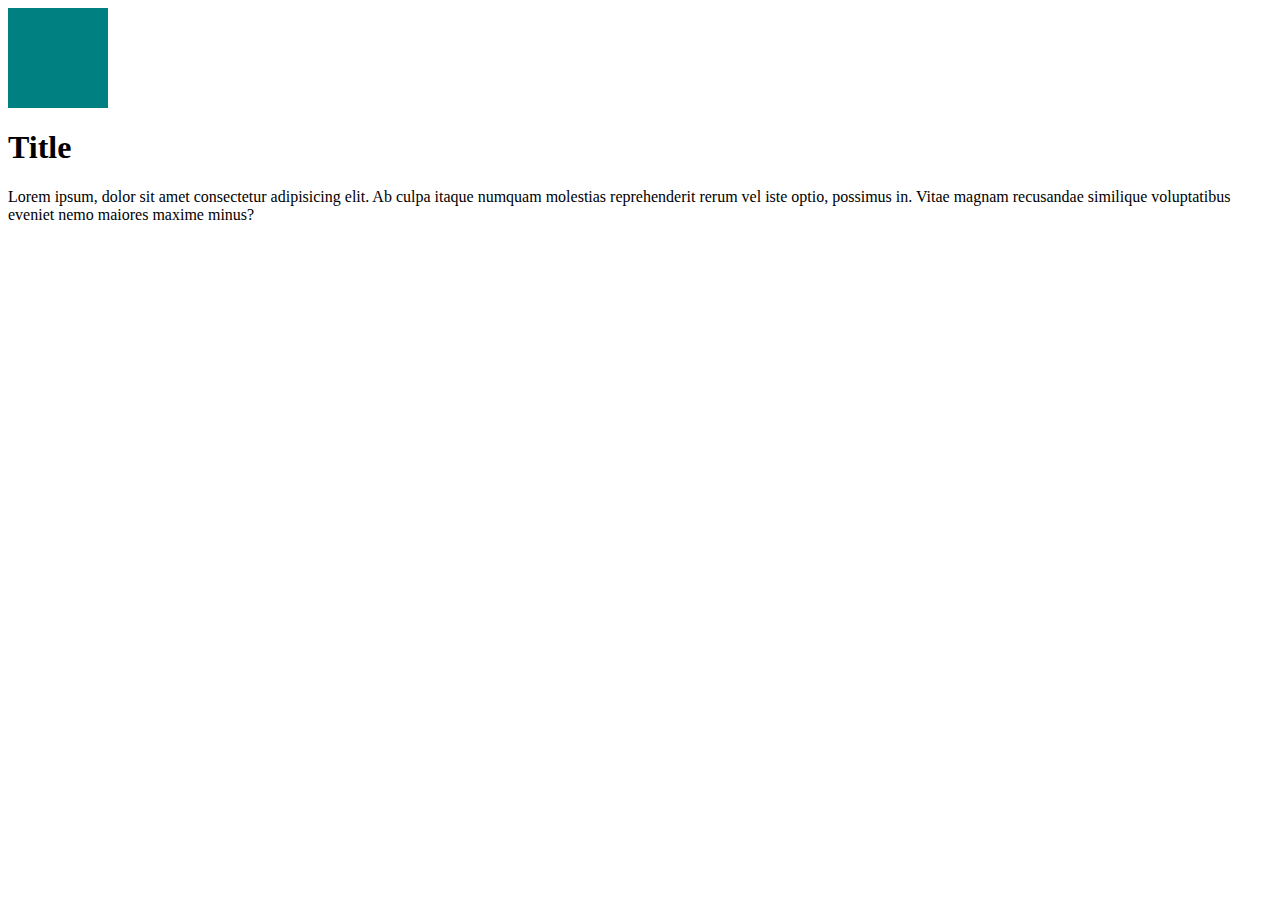
==== index.html @ af904be0 "Add files via upload" ====
<!DOCTYPE html>
<html lang="en">

<head>
    <meta charset="UTF-8">
    <meta http-equiv="X-UA-Compatible" content="IE=edge">
    <meta name="viewport" content="width=device-width, initial-scale=1.0">
    <title>Document</title>
    <link href="https://cdn.jsdelivr.net/npm/bootstrap@5.3.0-alpha1/dist/css/bootstrap.min.css" rel="stylesheet"
        integrity="sha384-GLhlTQ8iRABdZLl6O3oVMWSktQOp6b7In1Zl3/Jr59b6EGGoI1aFkw7cmDA6j6gD" crossorigin="anonymous">
    <link rel="stylesheet" href="iuh.css">
</head>

<body>
    <!--loading頁面 入門AND進階-->
    
    <div class="loading w-100 vh-100 bg-info justify-content-center align-items-center position-fixed top-0 start-0">
        <div class="square"></div>
    </div>

    <h1>Title</h1>
    <p>Lorem ipsum, dolor sit amet consectetur adipisicing elit. Ab culpa itaque numquam molestias reprehenderit rerum vel iste optio, possimus in. Vitae magnam recusandae similique voluptatibus eveniet nemo maiores maxime minus?</p>








    <script src="https://ajax.googleapis.com/ajax/libs/jquery/3.6.3/jquery.min.js"></script>
    <script src="df.js"></script>
</body>

</html>
---- iuh.css ----
/***longing頁面 入門AND進階***/
.loading {
    display: flex;
}

.square {
    height: 100px;
    width: 100px;
    background: teal;
    animation: rotate 1s linear infinite both;
}

@keyframes rotate {
    from {
        transform: perspective(500px) rotateX(0deg) rotateY(0deg);
    }
    50% {
        transform: perspective(500px) rotateX(180deg) rotateY(0deg);
    }
    100% {
        transform: perspective(500px) rotateX(180deg) rotateY(180deg);
    }
}
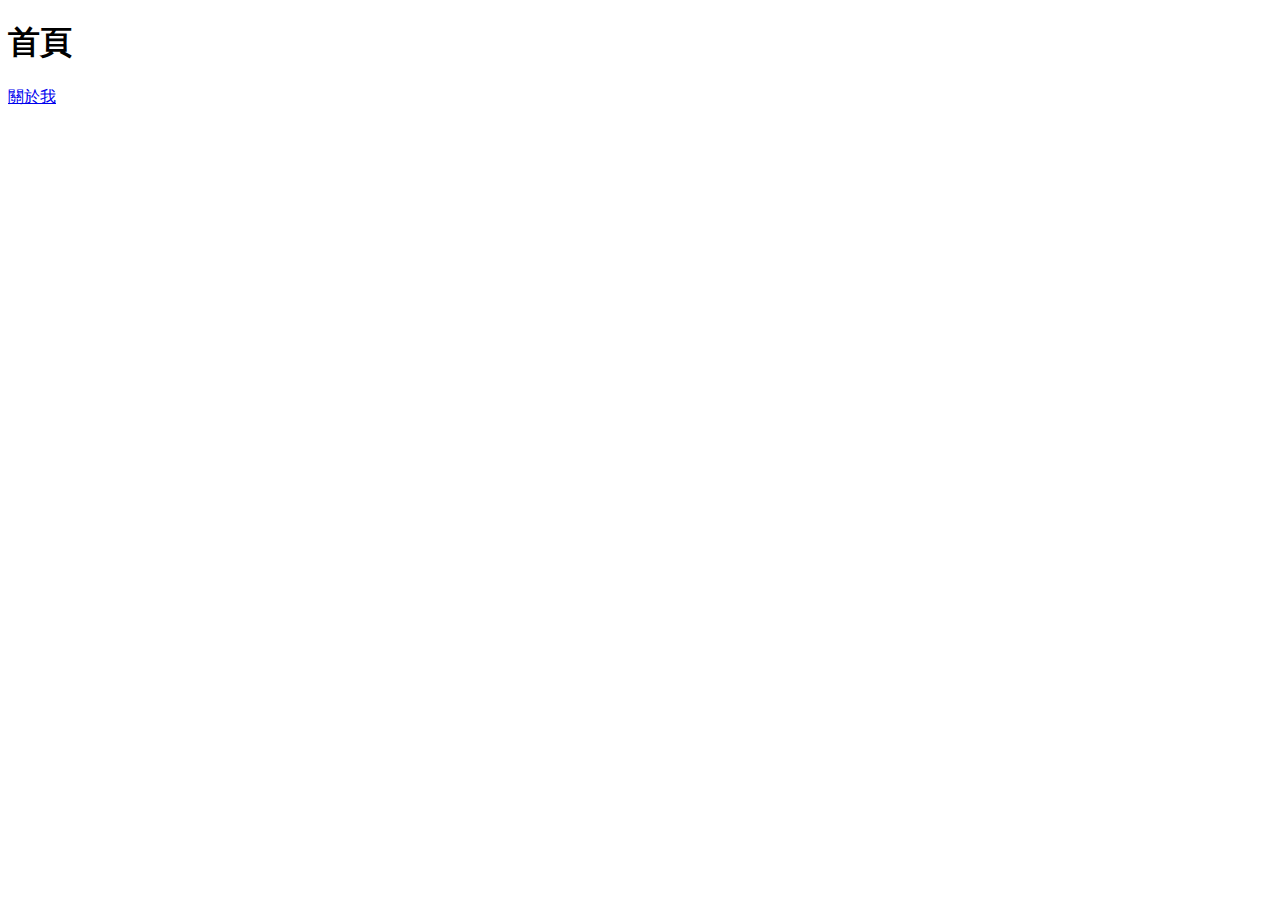
==== commit 08267bd7: "Add files via upload" ====
--- a/index.html
+++ b/index.html
@@ -1,35 +1,25 @@
 <!DOCTYPE html>
-<html lang="en">
+<html lang="TW">
 
 <head>
     <meta charset="UTF-8">
     <meta http-equiv="X-UA-Compatible" content="IE=edge">
     <meta name="viewport" content="width=device-width, initial-scale=1.0">
-    <title>Document</title>
-    <link href="https://cdn.jsdelivr.net/npm/bootstrap@5.3.0-alpha1/dist/css/bootstrap.min.css" rel="stylesheet"
-        integrity="sha384-GLhlTQ8iRABdZLl6O3oVMWSktQOp6b7In1Zl3/Jr59b6EGGoI1aFkw7cmDA6j6gD" crossorigin="anonymous">
-    <link rel="stylesheet" href="iuh.css">
+    <title>首頁</title>
+    <!-- Google tag (gtag.js) -->
+    <script async src="https://www.googletagmanager.com/gtag/js?id=G-3TGXBEQCZV"></script>
+    <script>
+        window.dataLayer = window.dataLayer || [];
+        function gtag() { dataLayer.push(arguments); }
+        gtag('js', new Date());
+
+        gtag('config', 'G-3TGXBEQCZV');
+    </script>
 </head>
 
 <body>
-    <!--loading頁面 入門AND進階-->
-    
-    <div class="loading w-100 vh-100 bg-info justify-content-center align-items-center position-fixed top-0 start-0">
-        <div class="square"></div>
-    </div>
-
-    <h1>Title</h1>
-    <p>Lorem ipsum, dolor sit amet consectetur adipisicing elit. Ab culpa itaque numquam molestias reprehenderit rerum vel iste optio, possimus in. Vitae magnam recusandae similique voluptatibus eveniet nemo maiores maxime minus?</p>
-
-
-
-
-
-
-
-
-    <script src="https://ajax.googleapis.com/ajax/libs/jquery/3.6.3/jquery.min.js"></script>
-    <script src="df.js"></script>
+    <h1>首頁</h1>
+    <a href="about.html">關於我</a>
 </body>
 
 </html>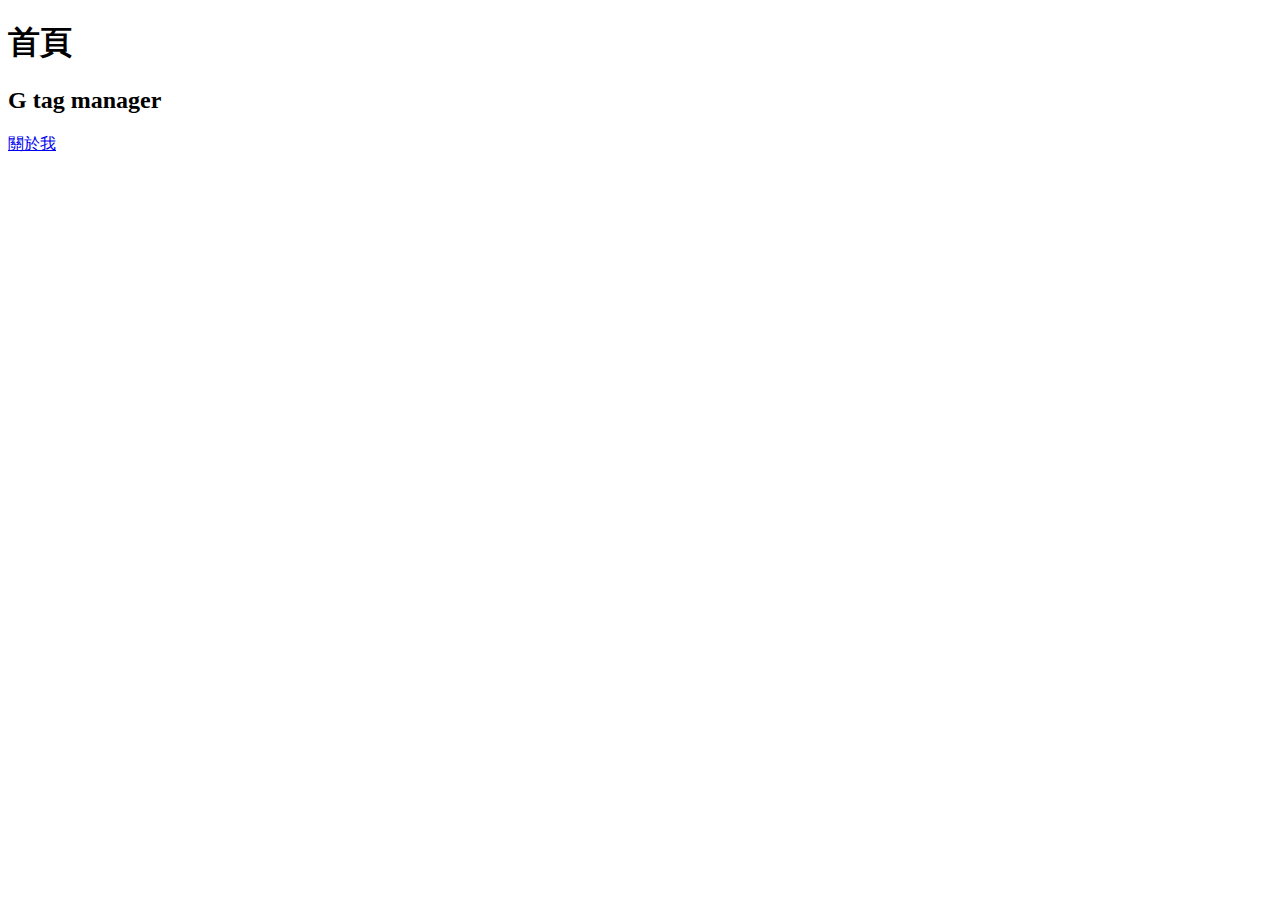
==== commit 3363f508: "Add files via upload" ====
--- a/index.html
+++ b/index.html
@@ -15,10 +15,26 @@
 
         gtag('config', 'G-3TGXBEQCZV');
     </script>
+
+    <!-- Google Tag Manager -->
+    <script>(function (w, d, s, l, i) {
+            w[l] = w[l] || []; w[l].push({
+                'gtm.start':
+                    new Date().getTime(), event: 'gtm.js'
+            }); var f = d.getElementsByTagName(s)[0],
+                j = d.createElement(s), dl = l != 'dataLayer' ? '&l=' + l : ''; j.async = true; j.src =
+                    'https://www.googletagmanager.com/gtm.js?id=' + i + dl; f.parentNode.insertBefore(j, f);
+        })(window, document, 'script', 'dataLayer', 'GTM-NGJ4W6C');</script>
+    <!-- End Google Tag Manager -->
 </head>
 
 <body>
+    <!-- Google Tag Manager (noscript) -->
+    <noscript><iframe src="https://www.googletagmanager.com/ns.html?id=GTM-NGJ4W6C" height="0" width="0"
+            style="display:none;visibility:hidden"></iframe></noscript>
+    <!-- End Google Tag Manager (noscript) -->
     <h1>首頁</h1>
+    <h2>G tag manager</h2>
     <a href="about.html">關於我</a>
 </body>
 
